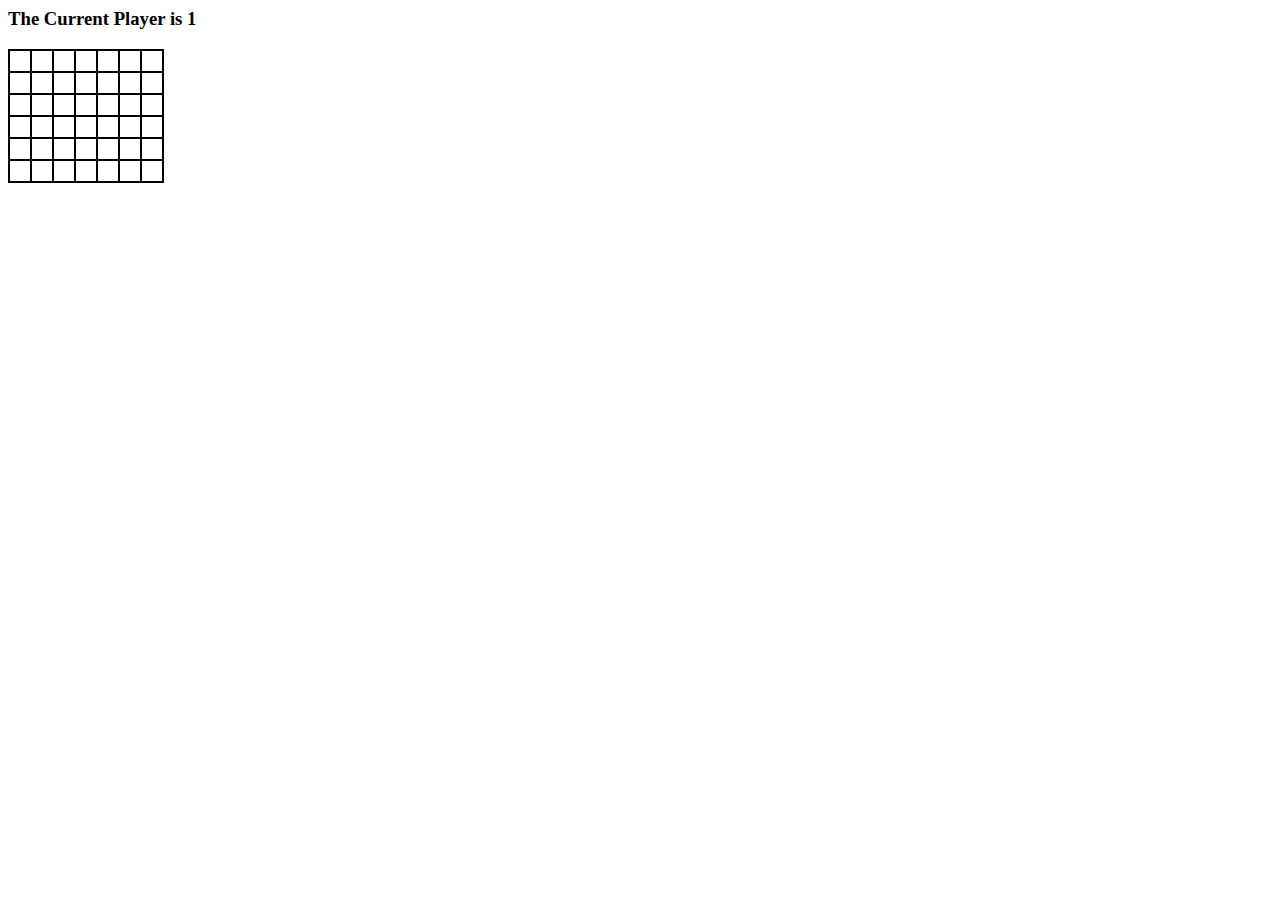
==== connect-four/index.html @ 47ed1c1f "Connect Four" ====
<html lang="en">
<head>
    <meta charset="UTF-8">
    <title>Connect Four</title>
    <link rel="stylesheet" href="style.css">
</head>
<body>
    <h3>The Current Player is <span id="current-player">1</span></h3>
    <h3><span id="winner"></span></h3>

    <div class="grid">
        <div></div>
        <div></div>
        <div></div>
        <div></div>
        <div></div>
        <div></div>
        <div></div>
        <div></div>
        <div></div>
        <div></div>
        <div></div>
        <div></div>
        <div></div>
        <div></div>
        <div></div>
        <div></div>
        <div></div>
        <div></div>
        <div></div>
        <div></div>
        <div></div>
        <div></div>
        <div></div>
        <div></div>
        <div></div>
        <div></div>
        <div></div>
        <div></div>
        <div></div>
        <div></div>
        <div></div>
        <div></div>
        <div></div>
        <div></div>
        <div></div>
        <div></div>
        <div></div>
        <div></div>
        <div></div>
        <div></div>
        <div></div>
        <div></div>
        <div class="taken"></div>
        <div class="taken"></div>
        <div class="taken"></div>
        <div class="taken"></div>
        <div class="taken"></div>
        <div class="taken"></div>
        <div class="taken"></div>
    </div>
</body>
<script src="app.js"></script>
</html>
---- connect-four/style.css ----
.grid{
    border: 1px solid;
    display: flex;
    flex-wrap: wrap;
    height: 132px;
    width: 154px;
}
.grid div{
    height: 20px;
    width: 20px;
    border:1px solid;
}

.grid div.taken{
    border:none;
}

.player-one{
    color:red;
    border-radius: 10px;
}
.player-two{
    color:blue;
    border-radius: 10px;
}
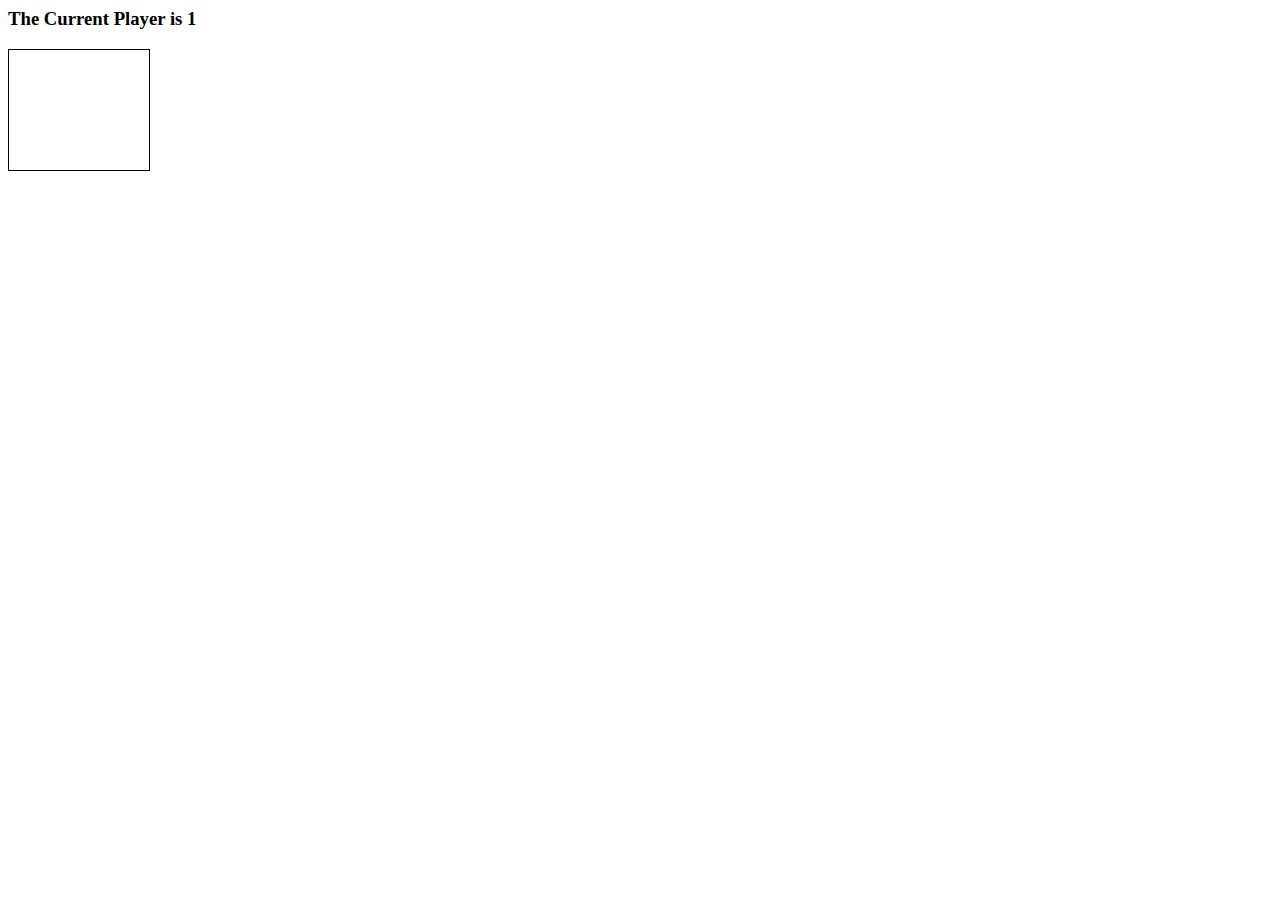
==== commit eb6626f6: "connect four update" ====
--- a/connect-four/index.html
+++ b/connect-four/index.html
@@ -3,6 +3,7 @@
     <meta charset="UTF-8">
     <title>Connect Four</title>
     <link rel="stylesheet" href="style.css">
+    <script src="app.js" charset="utf-8"></script>
 </head>
 <body>
     <h3>The Current Player is <span id="current-player">1</span></h3>
@@ -60,5 +61,4 @@
         <div class="taken"></div>
     </div>
 </body>
-<script src="app.js"></script>
 </html>--- a/connect-four/style.css
+++ b/connect-four/style.css
@@ -2,24 +2,20 @@
     border: 1px solid;
     display: flex;
     flex-wrap: wrap;
-    height: 132px;
-    width: 154px;
+    height: 120px;
+    width: 140px;
 }
 .grid div{
     height: 20px;
     width: 20px;
-    border:1px solid;
 }
 
-.grid div.taken{
-    border:none;
-}
 
 .player-one{
-    color:red;
+    background-color:red;
     border-radius: 10px;
 }
 .player-two{
-    color:blue;
+    background-color:blue;
     border-radius: 10px;
 }